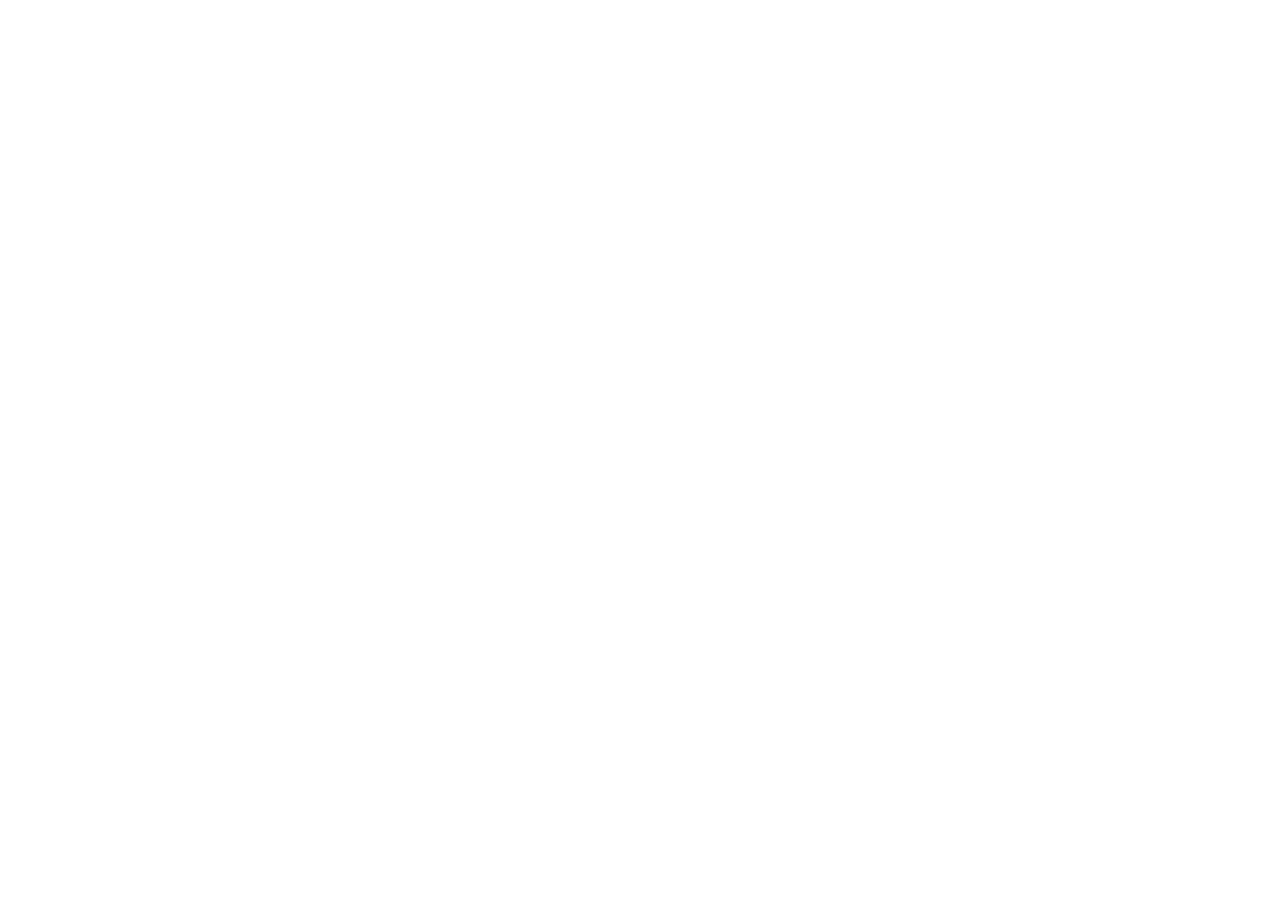
==== blog/blog2.html @ 855ed171 "new commit" ====
<!DOCTYPE html>
<html lang="en">
  <head>
    <meta charset="UTF-8" />
    <meta name="viewport" content="width=device-width, initial-scale=1.0" />
    <title>Document</title>
  </head>
  <body></body>
</html>
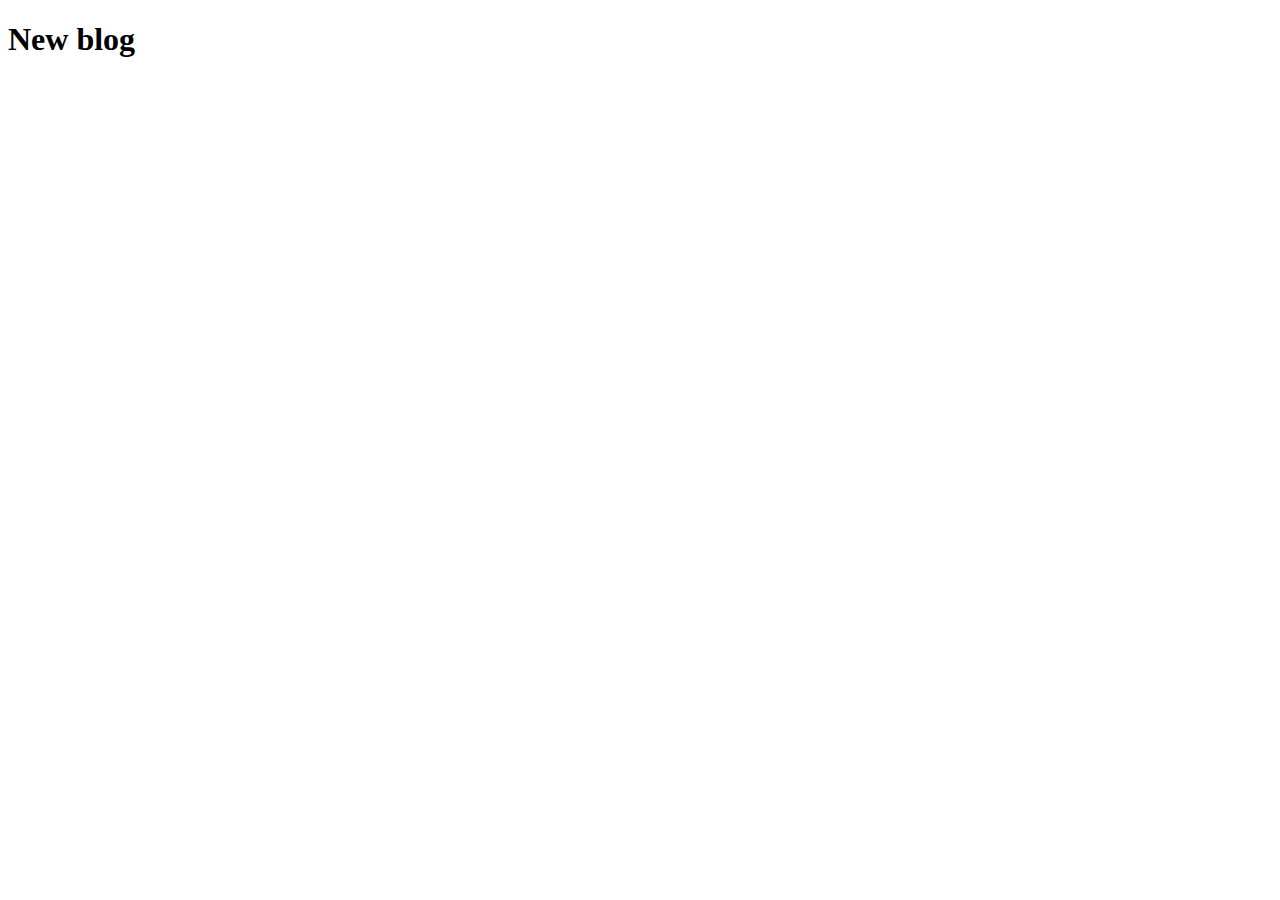
==== commit a4f5ea19: "new commit" ====
--- a/blog/blog2.html
+++ b/blog/blog2.html
@@ -5,5 +5,8 @@
     <meta name="viewport" content="width=device-width, initial-scale=1.0" />
     <title>Document</title>
   </head>
-  <body></body>
+  <body>
+    <h1>New blog</h1>
+    <img src="C:\Users\ASUS\Frount-End\Colleage\amazon-clone.webp" alt="" />
+  </body>
 </html>
